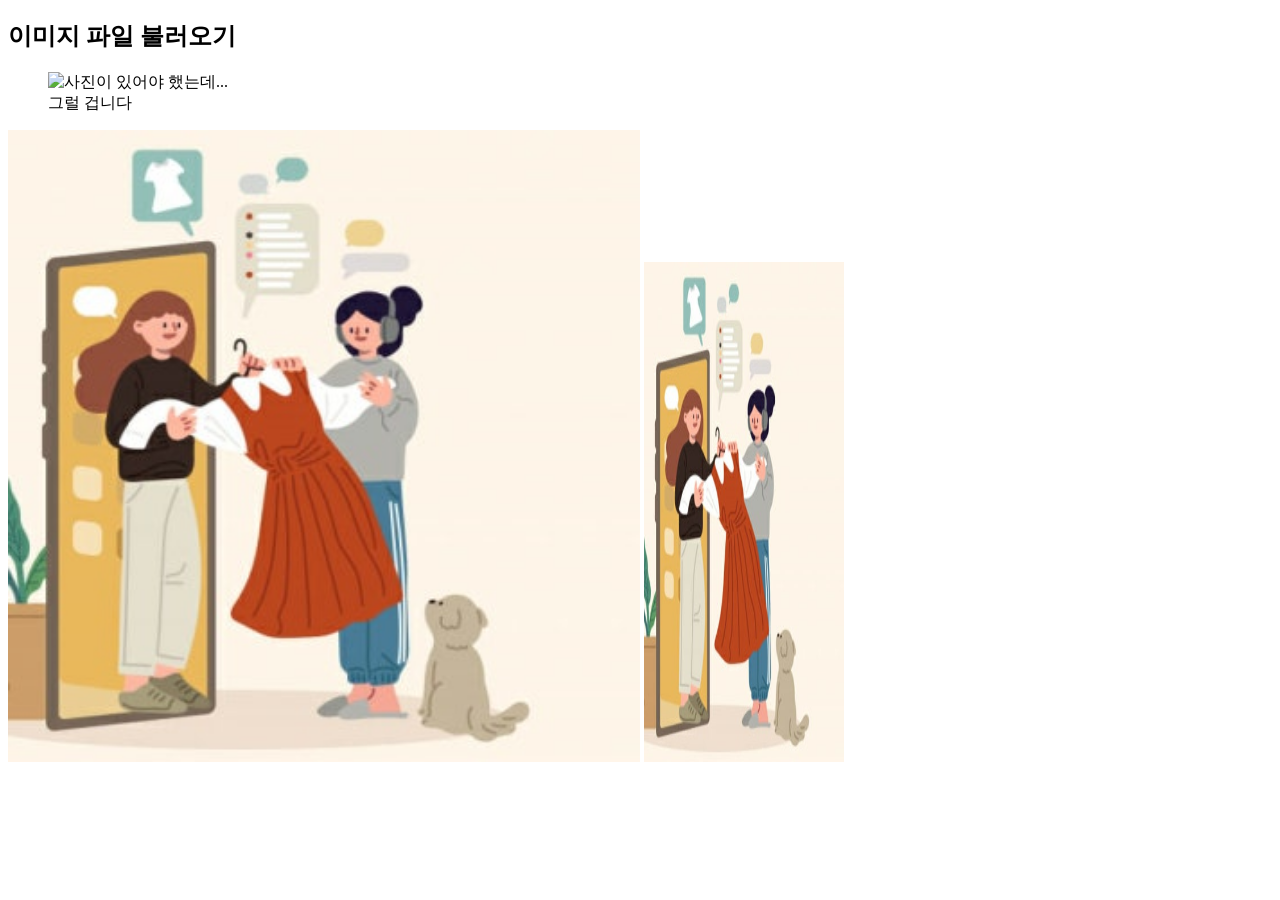
==== doc03.html @ 25d37937 "update2" ====
<!DOCTYPE html>
<html
    <head>
        <body>
            <h2>이미지 파일 불러오기</h2>
            <figure><img src="https://th.bing.com/th/id/OIP.wTwtkafut1EBnSNxFRIZAQHaHa?w=108&h=108&c=1&bgcl=77c20a&r=0&o=7&dpr=2&pid=ImgRC&rm=3" alt="사진이 있어야 했는데..."><br>
                <figcaption>그럴 겁니다</figcaption>

                </figure>
            <img src="image1.jpg" width="50%">
            <img src="image1.jpg" width="200" height="500">
            
        </body>
    </head>
</html>
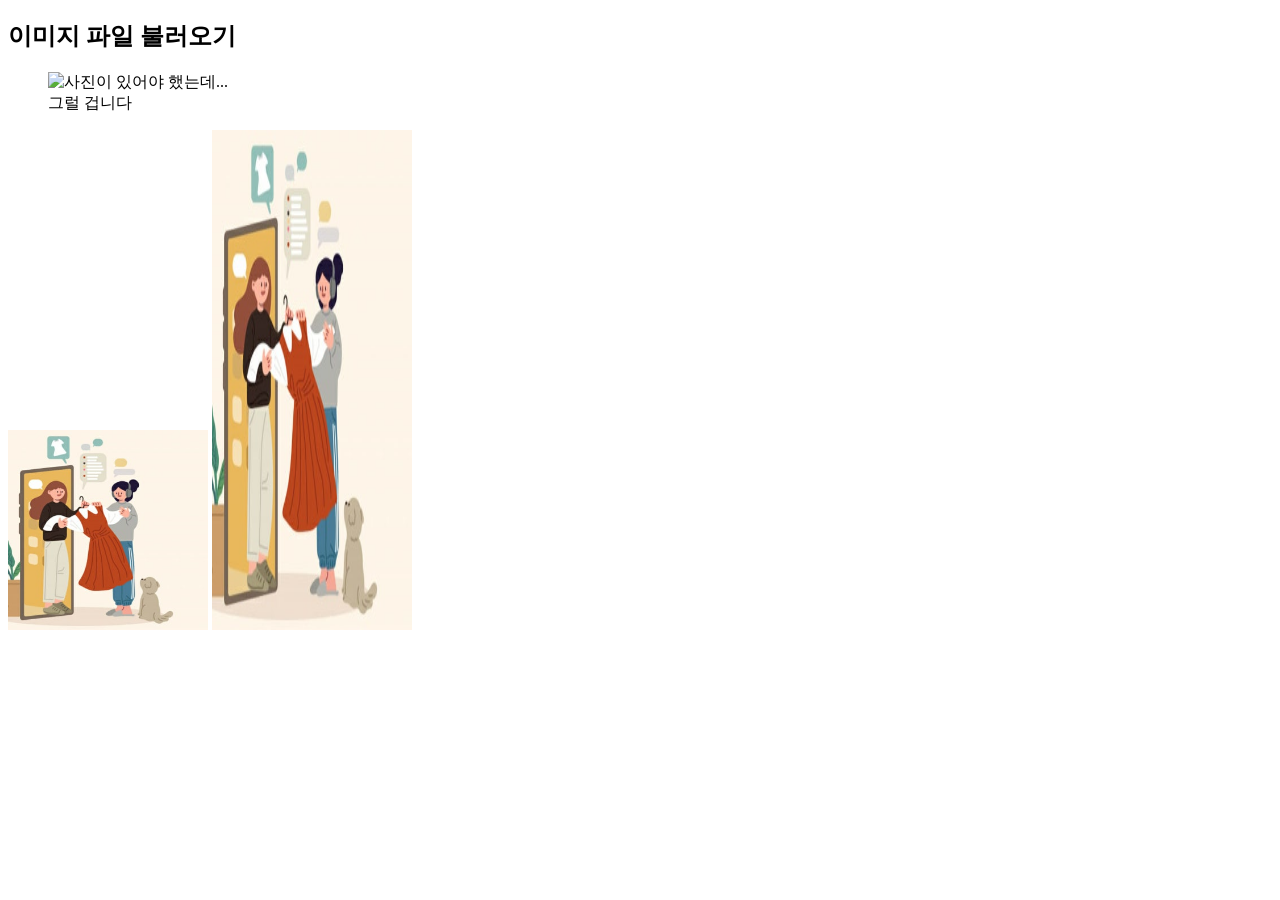
==== commit 5e40fb73: "update7" ====
--- a/doc03.html
+++ b/doc03.html
@@ -1,15 +1,18 @@
 <!DOCTYPE html>
-<html
+<html lang="ko">
     <head>
-        <body>
-            <h2>이미지 파일 불러오기</h2>
-            <figure><img src="https://th.bing.com/th/id/OIP.wTwtkafut1EBnSNxFRIZAQHaHa?w=108&h=108&c=1&bgcl=77c20a&r=0&o=7&dpr=2&pid=ImgRC&rm=3" alt="사진이 있어야 했는데..."><br>
-                <figcaption>그럴 겁니다</figcaption>
+        <meta charset="UTF-8">
+        <title>이미지 파일 불러오기</title>
+    </head>
+    <body>
+        <h2>이미지 파일 불러오기</h2>
+        
+        <figure>
+            <img src="https://th.bing.com/th/id/OIP.wTwtkafut1EBnSNxFRIZAQHaHa?w=108&h=108&c=1&bgcl=77c20a&r=0&o=7&dpr=2&pid=ImgRC&rm=3" alt="사진이 있어야 했는데...">
+            <figcaption>그럴 겁니다</figcaption>
+        </figure>
 
-                </figure>
-            <img src="image1.jpg" width="50%">
-            <img src="image1.jpg" width="200" height="500">
-            
-        </body>
-    </head>
+        <img src="image1.jpg" alt="이미지1" width="200">
+        <img src="image1.jpg" alt="이미지1 상세" width="200" height="500">
+    </body>
 </html>
